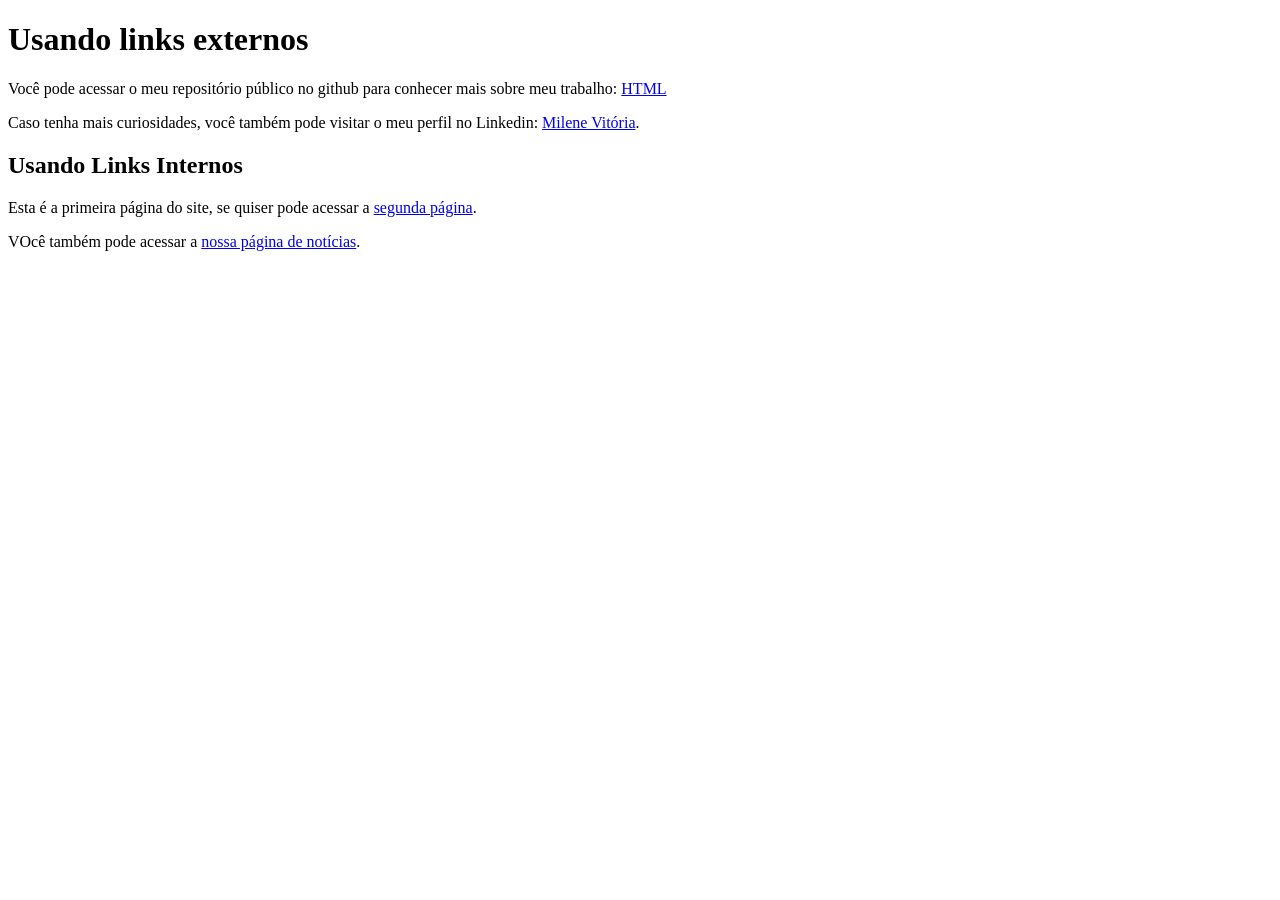
==== Exercícios/ex010/index.html @ 478e470d "." ====
<!DOCTYPE html>
<html lang="pt-br">
<head>
    <meta charset="UTF-8">
    <meta name="viewport" content="width=device-width, initial-scale=1.0">
    <title>Trabalhando com links</title>
</head>
<body>
    <h1>Usando links externos</h1>
    <p>Você pode acessar o meu  repositório público no github para conhecer mais sobre meu trabalho: <a href="https://github.com/Vitoria-personalhub/HTML.git" target="_blank" rel="external">HTML</a> </p>
    <p>Caso tenha mais curiosidades, você também pode visitar o meu perfil no Linkedin: <a href="https://www.linkedin.com/in/vitoriamilene/" target="_blank" rel="external">Milene Vitória</a>.</p>

    <h2>Usando Links Internos</h2>
    <p>Esta é a primeira página do site, se quiser pode acessar a <a href="pag002.html" target="_self" rel="next">segunda página</a>.</p>

    <p>VOcê também pode acessar a <a href="notícias/pag003.html" target="_self" rel="next">nossa página de notícias</a>.</p>
</body>
</html>
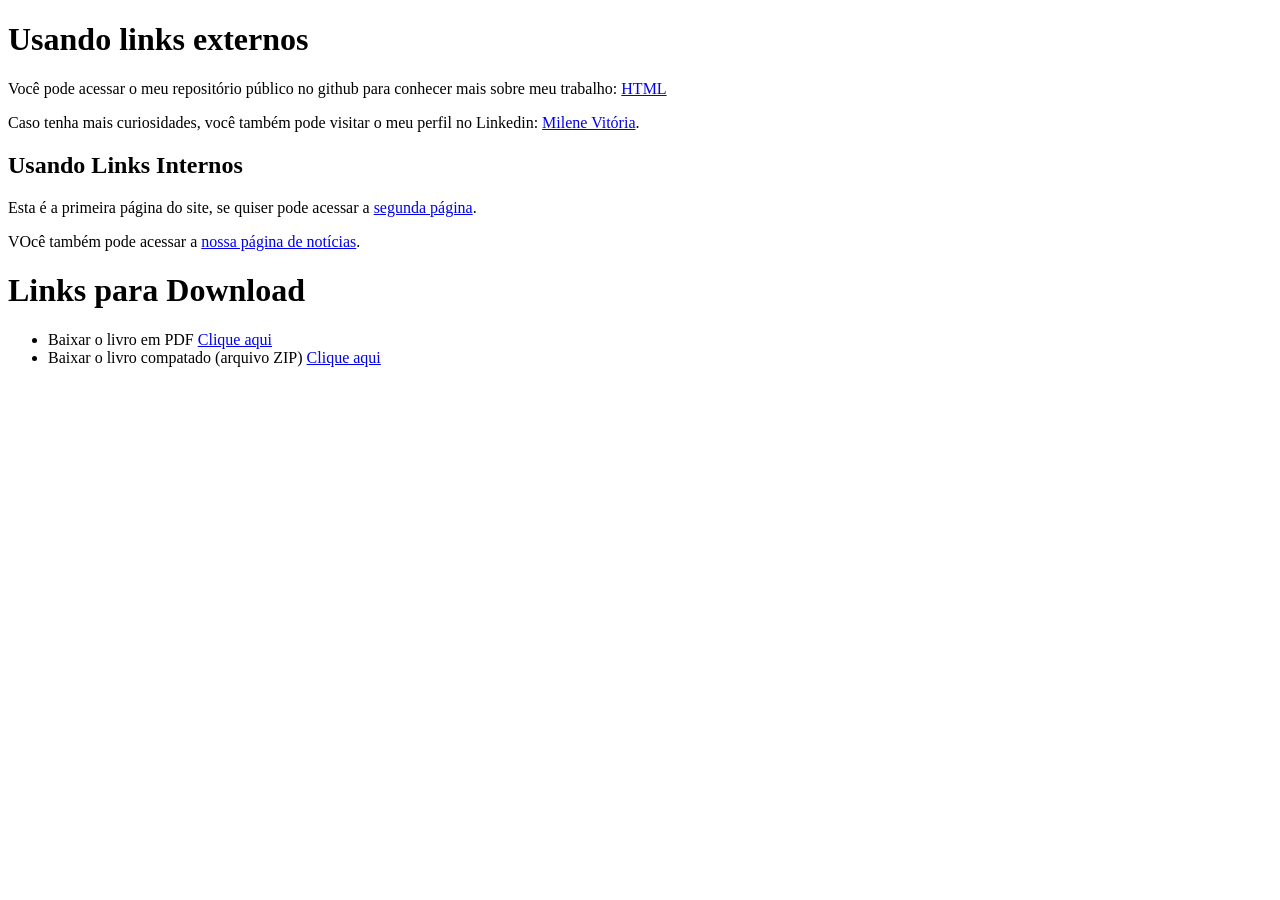
==== commit 5c876608: "commit" ====
--- a/Exercícios/ex010/index.html
+++ b/Exercícios/ex010/index.html
@@ -14,5 +14,13 @@
     <p>Esta é a primeira página do site, se quiser pode acessar a <a href="pag002.html" target="_self" rel="next">segunda página</a>.</p>
 
     <p>VOcê também pode acessar a <a href="notícias/pag003.html" target="_self" rel="next">nossa página de notícias</a>.</p>
+
+    <h1>Links para Download</h1>
+    <ul>
+            <li>Baixar o livro em PDF <a href="livro/10 - Ligações em toda parte.pdf" download="10 - Ligações em toda parte.pdf" type="application/pdf">Clique aqui</a>
+            </li>
+            <li>Baixar o livro compatado (arquivo ZIP) <a href="livro/10 - Ligações em toda parte.zip" download="10 - Ligações em toda parte.zip" type="application/zip">Clique aqui</a>
+            </li>
+    </ul>
 </body>
 </html> 
